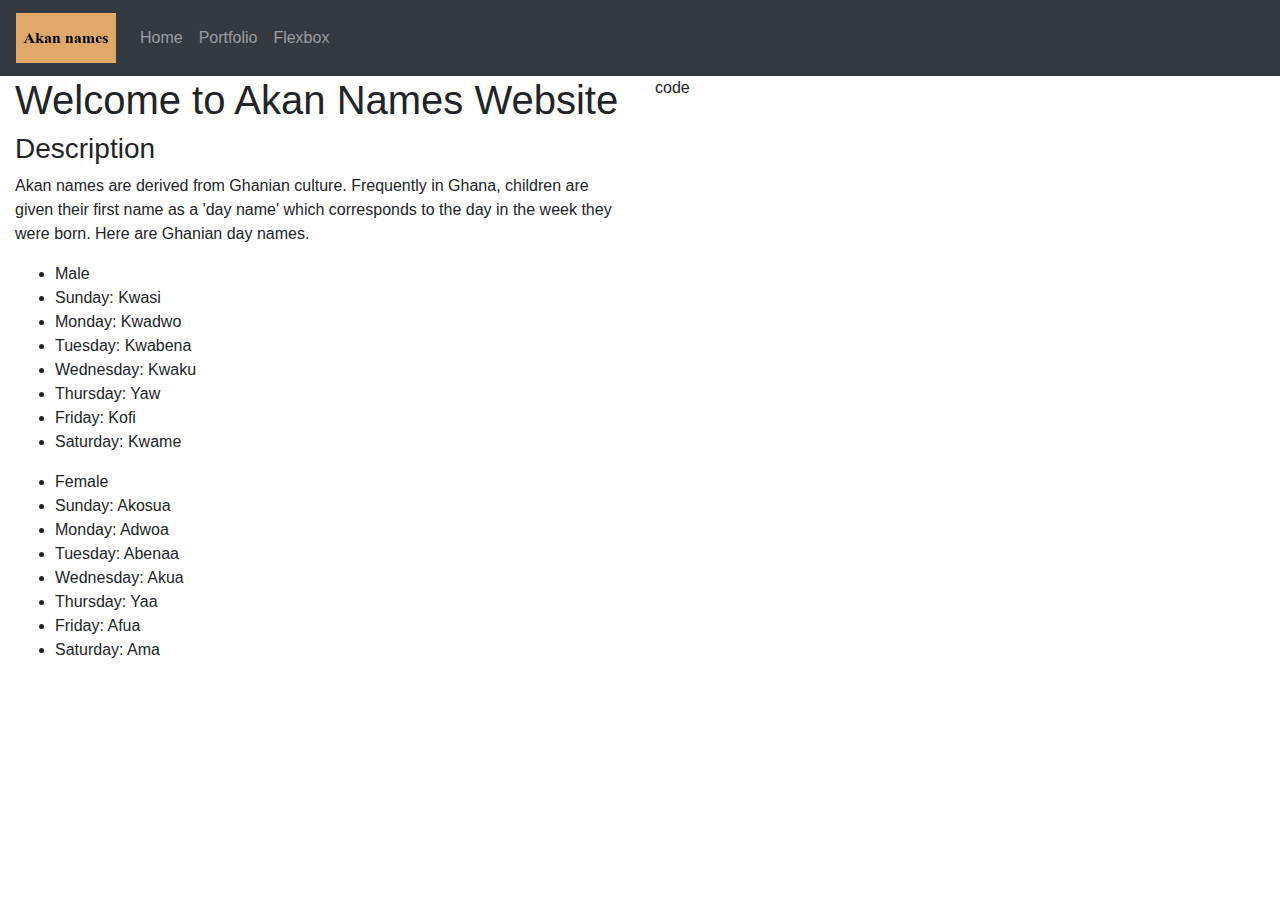
==== index.html @ 85a3fd4e "landing page and css and images folders" ====
<!DOCTYPE html>
<html lang="en">
<head>
    <meta charset="UTF-8">
    <meta name="viewport" content="width=device-width, initial-scale=1.0">
    <link rel="stylesheet" type="text/css" href="css/bootstrap.css">
    <title>Akan Names Website</title>
</head>
<body>
    <nav class="navbar navbar-expand-sm bg-dark navbar-dark">
        
        <a class="navbar-brand"><img src="./images/akan.png" height="50px" width="100px"></a>
        
        <!-- Links -->
        <ul class="navbar-nav">
          <li class="nav-item">
            <a class="nav-link" href="index.html">Home</a>
          </li>
          <li class="nav-item">
            <a class="nav-link" href="https://kipkoech-msojo.github.io/portfolio/">Portfolio</a>
          </li>
          <li class="nav-item">
            <a class="nav-link" href="flexbox.html">Flexbox</a>
          </li>
        </ul>
      </nav>
    <div class="container-fluid">
        <div class="row">
            <div class="col-xl-6">
                <h1>Welcome to Akan Names Website</h1>
                <h3>Description</h3>
                <p>Akan names are derived from Ghanian culture. Frequently in Ghana, children are given their first name as a 'day name' 
                    which corresponds to the day in the week they were born. Here are Ghanian day names.</p>
                <ul>
                    <li>Male</li>
                    <li>Sunday: Kwasi</li>
                    <li>Monday: Kwadwo</li>
                    <li>Tuesday: Kwabena</li>
                    <li>Wednesday: Kwaku</li>
                    <li>Thursday:  Yaw</li>
                    <li>Friday: Kofi</li>
                    <li>Saturday: Kwame</li>
                    
                </ul>
                <ul>
                    <li>Female</li>
                    <li>Sunday: Akosua</li>
                    <li>Monday: Adwoa</li>
                    <li>Tuesday: Abenaa</li>
                    <li>Wednesday: Akua</li>
                    <li>Thursday:  Yaa</li>
                    <li>Friday: Afua</li>
                    <li>Saturday: Ama</li>
                </ul>
            </div>
            <div class="col-xl-6">code</div>

        </div>


    </div>
    
</body>
</html>
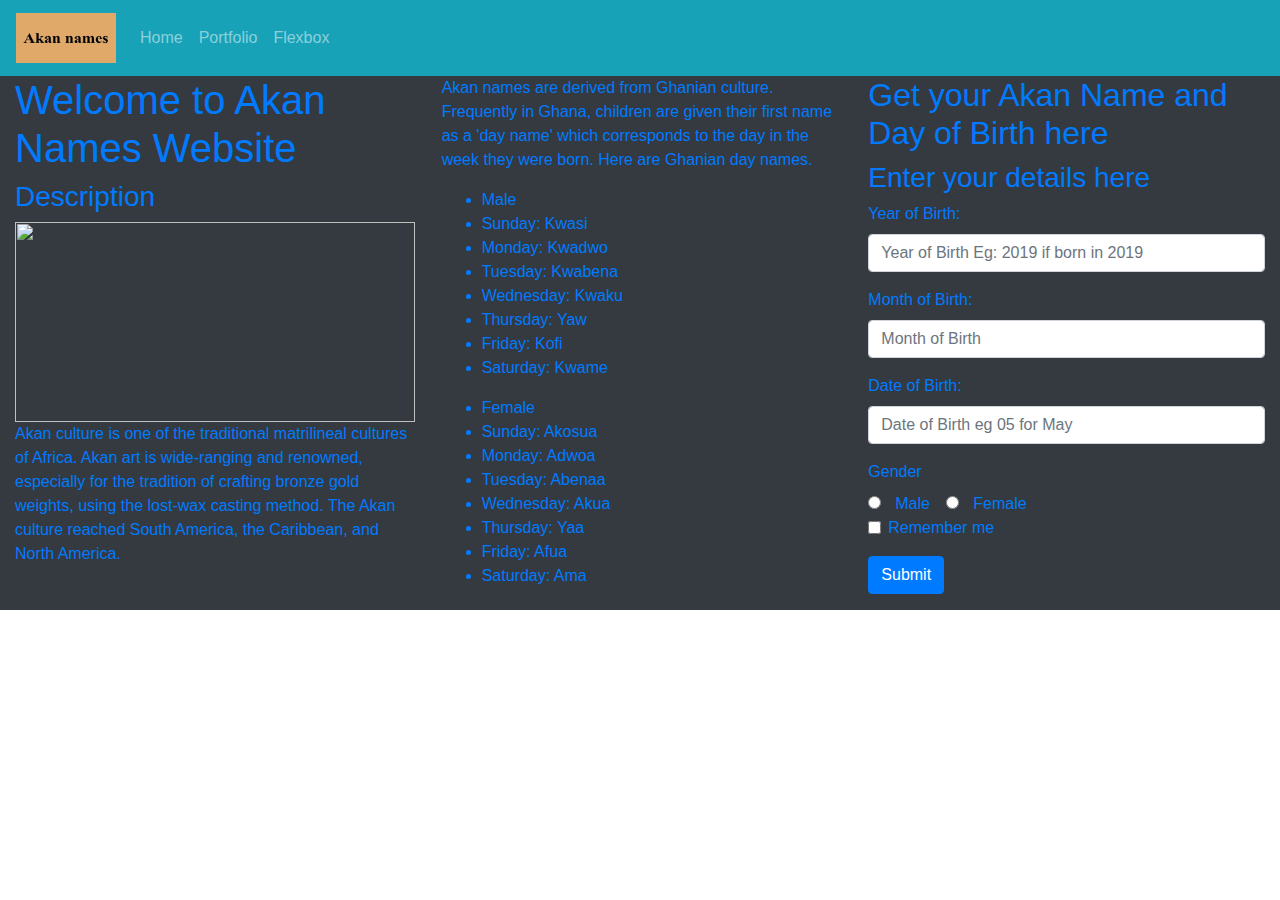
==== commit 98bad987: "adding javascript code and styling my form" ====
--- a/index.html
+++ b/index.html
@@ -4,10 +4,11 @@
     <meta charset="UTF-8">
     <meta name="viewport" content="width=device-width, initial-scale=1.0">
     <link rel="stylesheet" type="text/css" href="css/bootstrap.css">
+    <link rel="styesheet" type="text/css" href="css/styles.css">
     <title>Akan Names Website</title>
 </head>
 <body>
-    <nav class="navbar navbar-expand-sm bg-dark navbar-dark">
+    <nav class="navbar navbar-expand-sm bg-info navbar-dark text-success">
         
         <a class="navbar-brand"><img src="./images/akan.png" height="50px" width="100px"></a>
         
@@ -24,41 +25,84 @@
           </li>
         </ul>
       </nav>
-    <div class="container-fluid">
+    <div class="container-fluid text-primary bg-dark" >
         <div class="row">
-            <div class="col-xl-6">
+            <div class="col-xl-4 landing-col">
                 <h1>Welcome to Akan Names Website</h1>
                 <h3>Description</h3>
-                <p>Akan names are derived from Ghanian culture. Frequently in Ghana, children are given their first name as a 'day name' 
-                    which corresponds to the day in the week they were born. Here are Ghanian day names.</p>
-                <ul>
-                    <li>Male</li>
-                    <li>Sunday: Kwasi</li>
-                    <li>Monday: Kwadwo</li>
-                    <li>Tuesday: Kwabena</li>
-                    <li>Wednesday: Kwaku</li>
-                    <li>Thursday:  Yaw</li>
-                    <li>Friday: Kofi</li>
-                    <li>Saturday: Kwame</li>
+                <img src="./images/culture.jpeg" height="200px" width="400px">
+                <p>Akan culture is one of the traditional matrilineal cultures of Africa. Akan art is wide-ranging and renowned, especially for the tradition of crafting bronze gold weights, using the lost-wax casting method. 
+                  The Akan culture reached South America, the Caribbean, and North America.</p>
+                
+            </div>
+            <div class="col-xl-4">
+              <p>Akan names are derived from Ghanian culture. Frequently in Ghana, children are given their first name as a 'day name' 
+                which corresponds to the day in the week they were born. Here are Ghanian day names.</p>
+            <ul>
+                <li>Male</li>
+                <li>Sunday: Kwasi</li>
+                <li>Monday: Kwadwo</li>
+                <li>Tuesday: Kwabena</li>
+                <li>Wednesday: Kwaku</li>
+                <li>Thursday:  Yaw</li>
+                <li>Friday: Kofi</li>
+                <li>Saturday: Kwame</li>
+                
+            </ul>
+            <ul>
+                <li>Female</li>
+                <li>Sunday: Akosua</li>
+                <li>Monday: Adwoa</li>
+                <li>Tuesday: Abenaa</li>
+                <li>Wednesday: Akua</li>
+                <li>Thursday:  Yaa</li>
+                <li>Friday: Afua</li>
+                <li>Saturday: Ama</li>
+            </ul>
+            </div>
+            <div class="col-xl-4 first-col">
+              <form name="form" class="form" onsubmit="formValidate()">
+                <h2>Get your Akan Name and Day of Birth here</h2>
+                <h3>Enter your details here</h3>
+                <div class="form-group">
+                  <label for="number">Year of Birth:</label>
+                  <input type="number" class="form-control" id="year" placeholder="Year of Birth Eg: 2019 if born in 2019" name="year" required>
+                </div>
+                <div class="form-group">
+                  <label for="month">Month of Birth:</label>
+                  <input type="number" class="form-control" id="month" placeholder="Month of Birth" name="month" required>
+                </div>
+                <div class="form-group">
+                  <label for="date">Date of Birth:</label>
+                  <input type="number" class="form-control" id="date" placeholder="Date of Birth eg 05 for May" name="date" required>
+                </div>
+                <div class="form-group">
+                  <label for="month">Gender</label><br>
+                  <div class="form-check-inline">
+                    <label class="form-check-label">
+                      <input type="radio" class="form-check-input" name="gender" id="male">&nbsp; Male 
+                    </label>
                     
-                </ul>
-                <ul>
-                    <li>Female</li>
-                    <li>Sunday: Akosua</li>
-                    <li>Monday: Adwoa</li>
-                    <li>Tuesday: Abenaa</li>
-                    <li>Wednesday: Akua</li>
-                    <li>Thursday:  Yaa</li>
-                    <li>Friday: Afua</li>
-                    <li>Saturday: Ama</li>
-                </ul>
+                  </div>
+                  <div class="form-check-inline">
+                    <label class="form-check-label">
+                      <input type="radio" class="form-check-input" name="gender" id="female">&nbsp; Female 
+                    </label>
+                    
+                  </div>
+                <div class="form-group form-check">
+                  <label class="form-check-label">
+                    <input class="form-check-input" type="checkbox"> Remember me
+                  </label>
+                </div>
+                <button type="submit" class="btn btn-primary" onclick="findName()">Submit</button>
+              </form>
             </div>
-            <div class="col-xl-6">code</div>
 
         </div>
 
 
     </div>
-    
+    <script src="script.js"></script> 
 </body>
 </html>--- a/css/styles.css
+++ b/css/styles.css
@@ -0,0 +1,3 @@
+.nature{
+    background-image: url("../images/nature.jpeg");
+}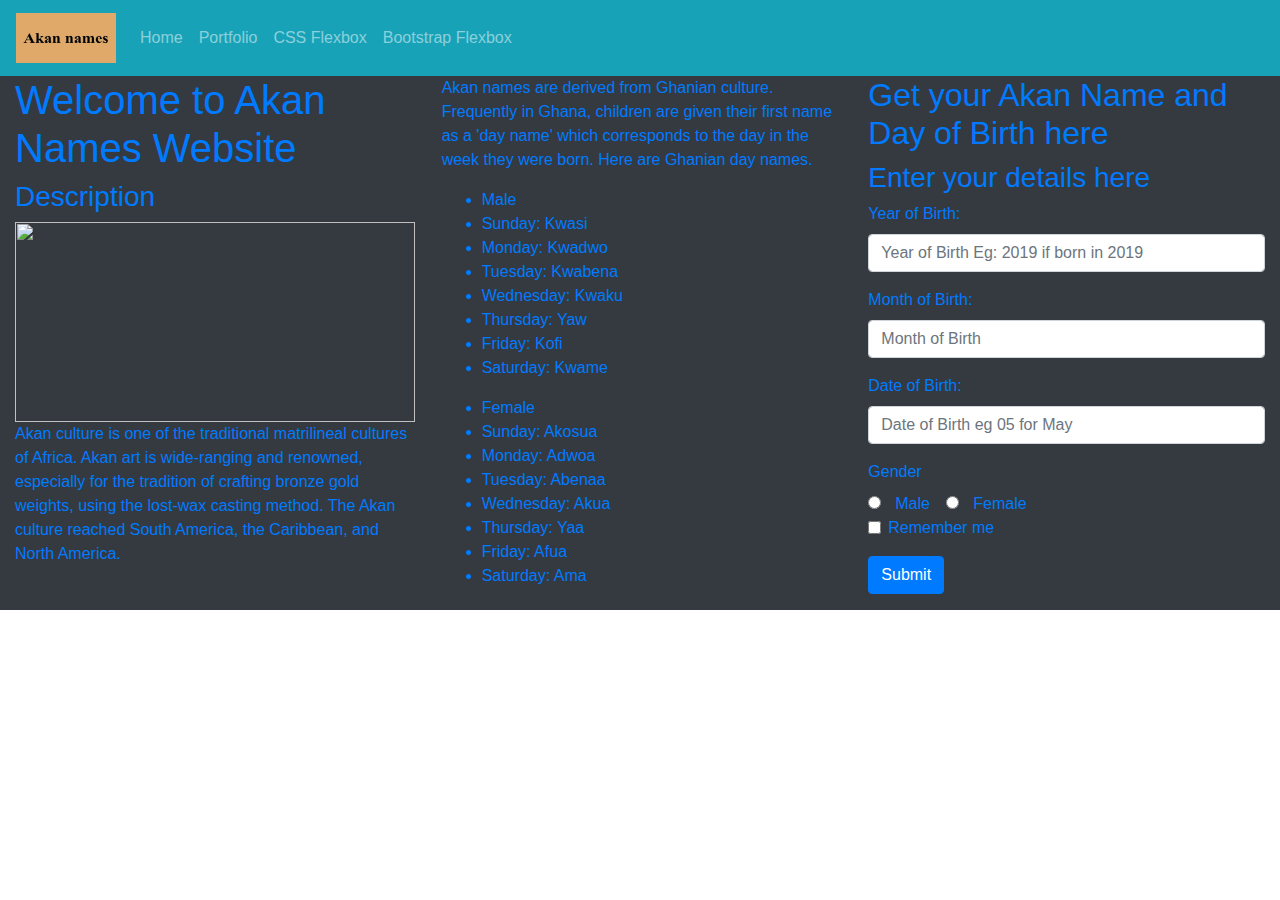
==== commit 5a490f9b: "adding the flexbox site that has been styled using flexbox property" ====
--- a/index.html
+++ b/index.html
@@ -21,7 +21,10 @@
             <a class="nav-link" href="https://kipkoech-msojo.github.io/portfolio/">Portfolio</a>
           </li>
           <li class="nav-item">
-            <a class="nav-link" href="flexbox.html">Flexbox</a>
+            <a class="nav-link" href="flexbox.html">CSS Flexbox</a>
+          </li>
+          <li class="nav-item">
+            <a class="nav-link" href="flexbox1.html">Bootstrap Flexbox</a>
           </li>
         </ul>
       </nav>
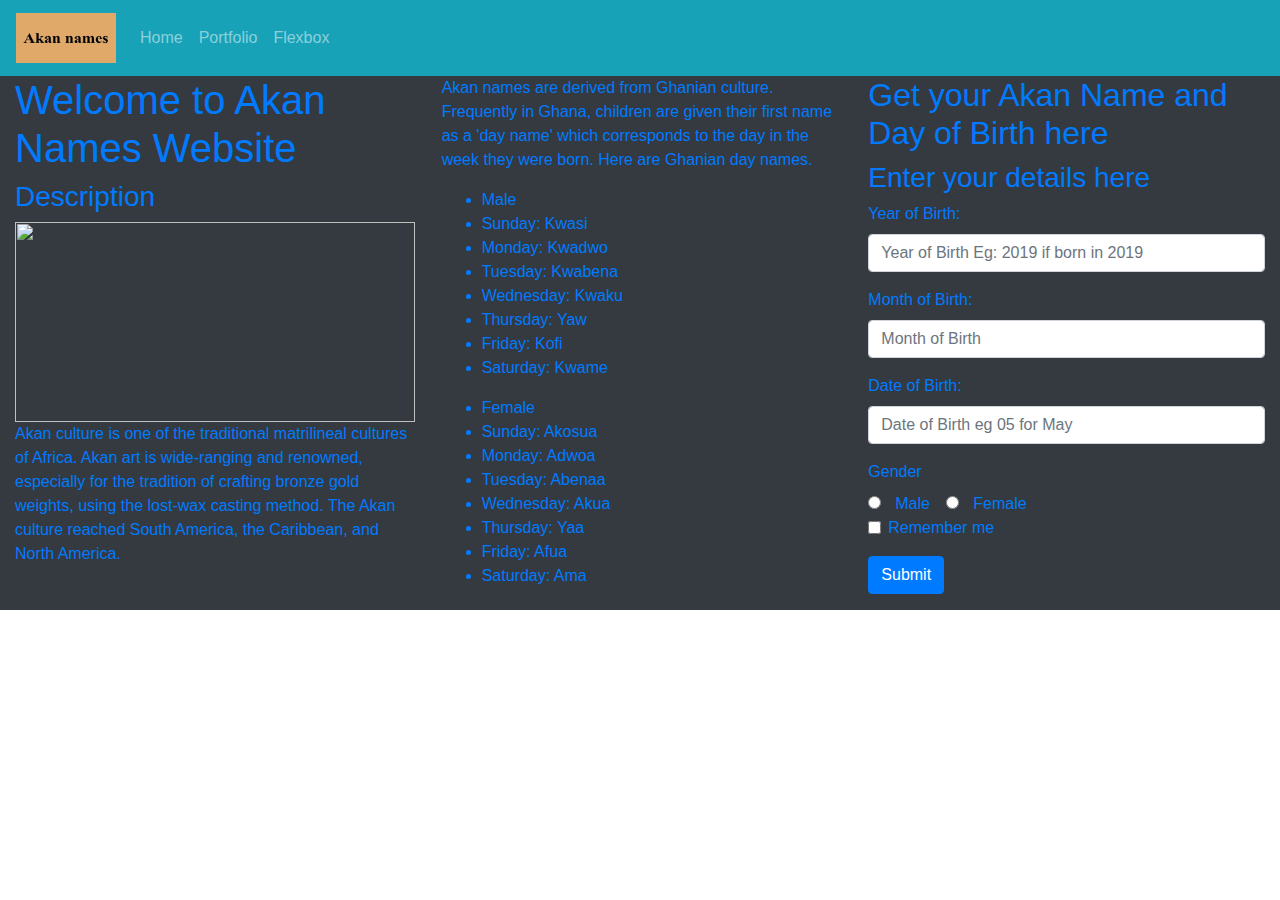
==== commit 6de74077: "styling flexbox" ====
--- a/index.html
+++ b/index.html
@@ -21,11 +21,9 @@
             <a class="nav-link" href="https://kipkoech-msojo.github.io/portfolio/">Portfolio</a>
           </li>
           <li class="nav-item">
-            <a class="nav-link" href="flexbox.html">CSS Flexbox</a>
+            <a class="nav-link" href="flexbox.html">Flexbox</a>
           </li>
-          <li class="nav-item">
-            <a class="nav-link" href="flexbox1.html">Bootstrap Flexbox</a>
-          </li>
+          
         </ul>
       </nav>
     <div class="container-fluid text-primary bg-dark" >
